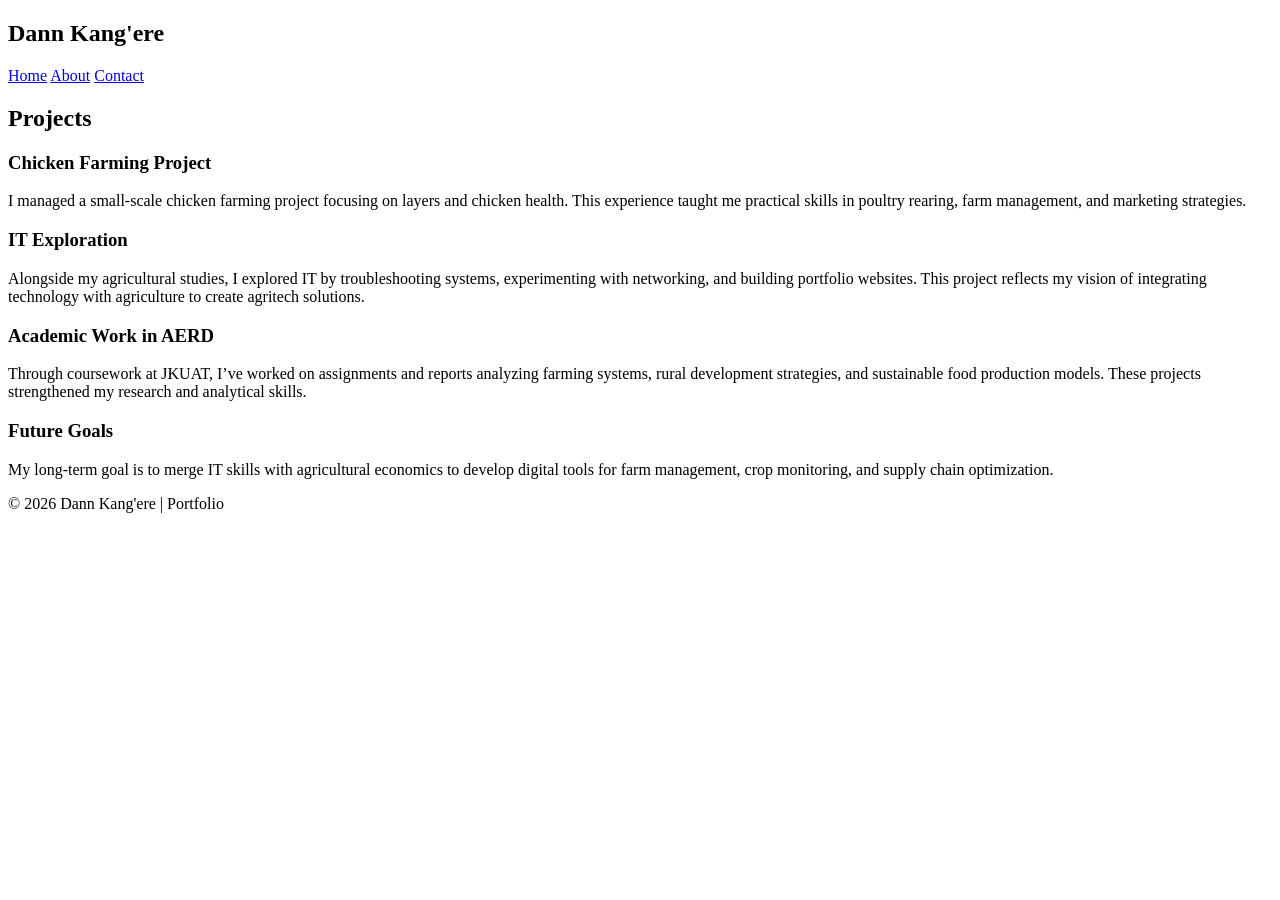
==== projects.html @ e09df22c "projects.html" ====
<!DOCTYPE html>
<html lang="en">
<head>
  <meta charset="UTF-8">
  <meta name="viewport" content="width=device-width, initial-scale=1.0">
  <title>Projects | Dann Kang'ere</title>
  <link rel="stylesheet" href="style.css">
</head>
<body>
  <nav>
    <h2>Dann Kang'ere</h2>
    <div>
      <a href="index.html">Home</a>
      <a href="about.html">About</a>
      <a href="contact.html">Contact</a>
    </div>
  </nav>

  <section>
    <h2>Projects</h2>

    <div class="project-card">
      <h3>Chicken Farming Project</h3>
      <p>I managed a small-scale chicken farming project focusing on layers and chicken health. This experience taught me practical skills in poultry rearing, farm management, and marketing strategies.</p>
    </div>

    <div class="project-card">
      <h3>IT Exploration</h3>
      <p>Alongside my agricultural studies, I explored IT by troubleshooting systems, experimenting with networking, and building portfolio websites. This project reflects my vision of integrating technology with agriculture to create agritech solutions.</p>
    </div>

    <div class="project-card">
      <h3>Academic Work in AERD</h3>
      <p>Through coursework at JKUAT, I’ve worked on assignments and reports analyzing farming systems, rural development strategies, and sustainable food production models. These projects strengthened my research and analytical skills.</p>
    </div>

    <div class="project-card">
      <h3>Future Goals</h3>
      <p>My long-term goal is to merge IT skills with agricultural economics to develop digital tools for farm management, crop monitoring, and supply chain optimization.</p>
    </div>
  </section>

  <footer>
    <p>&copy; 2026 Dann Kang'ere | Portfolio</p>
  </footer>
</body>
</html>
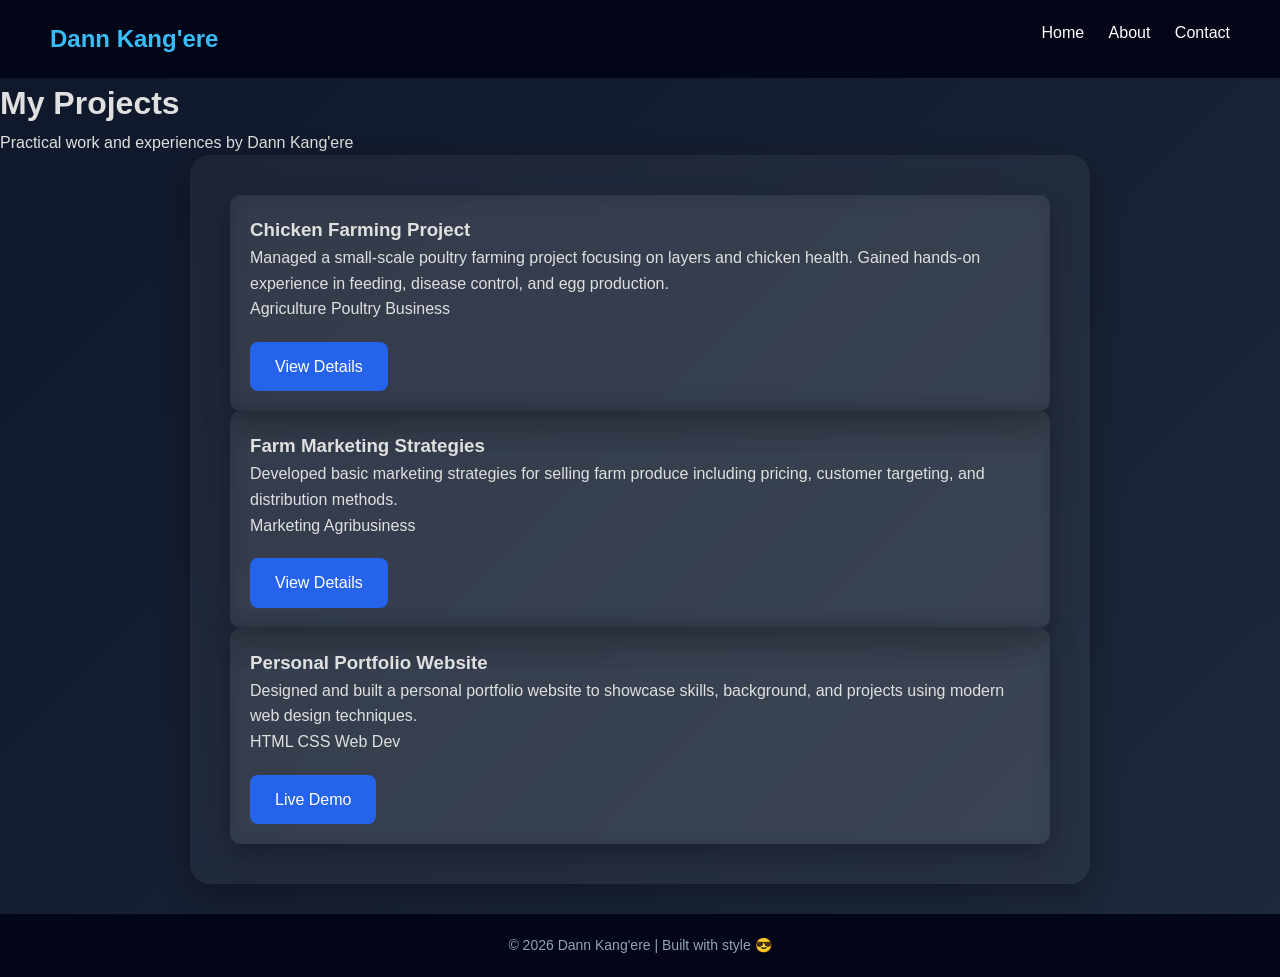
==== commit 0dc4403c: "projects.html" ====
--- a/projects.html
+++ b/projects.html
@@ -1,8 +1,8 @@
 <!DOCTYPE html>
 <html lang="en">
 <head>
-  <meta charset="UTF-8">
-  <meta name="viewport" content="width=device-width, initial-scale=1.0">
+  <meta charset="UTF-8" />
+  <meta name="viewport" content="width=device-width, initial-scale=1.0" />
   <title>Projects | Dann Kang'ere</title>
   <link rel="stylesheet" href="style.css">
 </head>
@@ -16,32 +16,49 @@
     </div>
   </nav>
 
-  <section>
-    <h2>Projects</h2>
+  <header>
+    <h1>My Projects</h1>
+    <p>Practical work and experiences by Dann Kang'ere</p>
+  </header>
 
-    <div class="project-card">
-      <h3>Chicken Farming Project</h3>
-      <p>I managed a small-scale chicken farming project focusing on layers and chicken health. This experience taught me practical skills in poultry rearing, farm management, and marketing strategies.</p>
+  <div class="container">
+    <div class="grid">
+      <div class="card">
+        <h3>Chicken Farming Project</h3>
+        <p>Managed a small-scale poultry farming project focusing on layers and chicken health. Gained hands-on experience in feeding, disease control, and egg production.</p>
+        <div class="tags">
+          <span class="tag">Agriculture</span>
+          <span class="tag">Poultry</span>
+          <span class="tag">Business</span>
+        </div>
+        <a href="#" class="btn">View Details</a>
+      </div>
+
+      <div class="card">
+        <h3>Farm Marketing Strategies</h3>
+        <p>Developed basic marketing strategies for selling farm produce including pricing, customer targeting, and distribution methods.</p>
+        <div class="tags">
+          <span class="tag">Marketing</span>
+          <span class="tag">Agribusiness</span>
+        </div>
+        <a href="#" class="btn">View Details</a>
+      </div>
+
+      <div class="card">
+        <h3>Personal Portfolio Website</h3>
+        <p>Designed and built a personal portfolio website to showcase skills, background, and projects using modern web design techniques.</p>
+        <div class="tags">
+          <span class="tag">HTML</span>
+          <span class="tag">CSS</span>
+          <span class="tag">Web Dev</span>
+        </div>
+        <a href="#" class="btn">Live Demo</a>
+      </div>
     </div>
-
-    <div class="project-card">
-      <h3>IT Exploration</h3>
-      <p>Alongside my agricultural studies, I explored IT by troubleshooting systems, experimenting with networking, and building portfolio websites. This project reflects my vision of integrating technology with agriculture to create agritech solutions.</p>
-    </div>
-
-    <div class="project-card">
-      <h3>Academic Work in AERD</h3>
-      <p>Through coursework at JKUAT, I’ve worked on assignments and reports analyzing farming systems, rural development strategies, and sustainable food production models. These projects strengthened my research and analytical skills.</p>
-    </div>
-
-    <div class="project-card">
-      <h3>Future Goals</h3>
-      <p>My long-term goal is to merge IT skills with agricultural economics to develop digital tools for farm management, crop monitoring, and supply chain optimization.</p>
-    </div>
-  </section>
+  </div>
 
   <footer>
-    <p>&copy; 2026 Dann Kang'ere | Portfolio</p>
+    © 2026 Dann Kang'ere | Built with style 😎
   </footer>
 </body>
 </html>
--- a/style.css
+++ b/style.css
@@ -0,0 +1,432 @@
+/* Reset & Base */
+* {
+  margin: 0;
+  padding: 0;
+  box-sizing: border-box;
+}
+
+body {
+  font-family: 'Poppins', sans-serif;
+  background: #0f172a; /* dark navy background */
+  color: #e0e0e0;
+  font-size: 16px;
+  line-height: 1.6;
+}
+
+/* Navigation */
+nav {
+  display: flex;
+  justify-content: space-between;
+  padding: 20px 50px;
+  position: sticky;
+  top: 0;
+  background: #020617;
+}
+
+nav h2 {
+  color: #38bdf8;
+}
+
+nav a {
+  color: white;
+  margin-left: 20px;
+  text-decoration: none;
+}
+
+nav a:hover {
+  color: #38bdf8;
+}
+
+/* Hero Section */
+.hero {
+  height: 90vh;
+  display: flex;
+  flex-direction: column;
+  justify-content: center;
+  align-items: center;
+  text-align: center;
+}
+
+.hero h1 {
+  font-size: 3rem;
+}
+
+.hero span {
+  color: #38bdf8;
+}
+
+.btn {
+  margin-top: 20px;
+  padding: 12px 25px;
+  background: #2563eb;
+  border: none;
+  border-radius: 8px;
+  color: white;
+  text-decoration: none;
+  display: inline-block;
+}
+
+.btn:hover {
+  background: #1d4ed8;
+}
+
+/* Sections */
+section {
+  padding: 60px 50px;
+}
+
+.preview, .about, .projects, .contact {
+  max-width: 1000px;
+  margin: auto;
+}
+
+/* Project Cards */
+.projects-grid {
+  display: grid;
+  grid-template-columns: repeat(auto-fit,minmax(250px,1fr));
+  gap: 20px;
+  margin-top: 20px;
+}
+
+.project-card, .card {
+  background: #1e293b;
+  padding: 20px;
+  border-radius: 10px;
+  transition: 0.3s;
+}
+
+.project-card:hover, .card:hover {
+  transform: translateY(-5px);
+}
+
+/* Skills Progress Bars */
+.skill {
+  margin: 10px 0;
+}
+.progress {
+  background: #444;
+  border-radius: 5px;
+  overflow: hidden;
+}
+.bar {
+  background: #38bdf8;
+  height: 10px;
+}
+
+/* Contact Form */
+.contact form {
+  display: flex;
+  flex-direction: column;
+  gap: 15px;
+  margin-top: 20px;
+}
+
+.contact input,
+.contact textarea {
+  padding: 12px;
+  border: none;
+  border-radius: 8px;
+  background: #1e293b;
+  color: white;
+  font-size: 1rem;
+}
+
+.contact textarea {
+  min-height: 120px;
+  resize: vertical;
+}
+
+.contact button {
+  background: #2563eb;
+  color: white;
+  padding: 12px;
+  border: none;
+  border-radius: 8px;
+  cursor: pointer;
+  font-size: 1rem;
+}
+
+.contact button:hover {
+  background: #1d4ed8;
+}
+
+/* Footer */
+footer {
+  text-align: center;
+  padding: 20px;
+  background: #020617;
+  color: #e0e0e0;
+}
+
+/* 📱 Mobile adjustments */
+@media (max-width: 600px) {
+  body {
+    font-size: 18px; /* larger text on phones */
+  }
+  nav {
+    flex-direction: column;
+    align-items: center;
+  }
+  nav div {
+    margin-top: 10px;
+  }
+  .hero h1 {
+    font-size: 2rem;
+  }
+  section {
+    padding: 40px 20px;
+  }
+}
+.contact form {
+  display: flex;
+  flex-direction: column;
+  gap: 15px;
+  margin-top: 20px;
+}
+
+.contact input,
+.contact textarea {
+  padding: 12px;
+  border: none;
+  border-radius: 8px;
+  background: #1e293b;
+  color: white;
+  font-size: 1rem;
+}
+
+.contact textarea {
+  min-height: 120px;
+  resize: vertical;
+}
+
+.contact button {
+  background: #2563eb;
+  color: white;
+  padding: 12px;
+  border: none;
+  border-radius: 8px;
+  cursor: pointer;
+  font-size: 1rem;
+}
+
+.contact button:hover {
+  background: #1d4ed8;
+}
+
+/* 📱 Mobile adjustments */
+@media (max-width: 600px) {
+  .contact input,
+  .contact textarea,
+  .contact button {
+    width: 100%; /* full width on small screens */
+    font-size: 1.1rem; /* slightly larger text */
+  }
+}
+/* Reset & Base */
+* {
+  margin: 0;
+  padding: 0;
+  box-sizing: border-box;
+  font-family: 'Poppins', sans-serif;
+}
+
+body {
+  background: linear-gradient(135deg, #0f172a, #1e293b); /* gradient background */
+  color: #e0e0e0;
+  font-size: 16px;
+  line-height: 1.6;
+}
+
+/* Navigation */
+nav {
+  display: flex;
+  justify-content: space-between;
+  padding: 20px 50px;
+  position: sticky;
+  top: 0;
+  background: #020617;
+}
+
+nav h2 {
+  color: #38bdf8;
+}
+
+nav a {
+  color: white;
+  margin-left: 20px;
+  text-decoration: none;
+}
+
+nav a:hover {
+  color: #38bdf8;
+}
+
+/* Hero Section */
+.hero {
+  height: 90vh;
+  display: flex;
+  flex-direction: column;
+  justify-content: center;
+  align-items: center;
+  text-align: center;
+}
+
+.hero h1 {
+  font-size: 3rem;
+}
+
+.hero span {
+  color: #38bdf8;
+}
+
+.btn {
+  margin-top: 20px;
+  padding: 12px 25px;
+  background: #2563eb;
+  border: none;
+  border-radius: 8px;
+  color: white;
+  text-decoration: none;
+  display: inline-block;
+}
+
+.btn:hover {
+  background: #1d4ed8;
+}
+
+/* Sections */
+section {
+  padding: 60px 50px;
+}
+
+.preview, .about, .projects, .contact {
+  max-width: 1000px;
+  margin: auto;
+}
+
+/* Project Cards */
+.projects-grid {
+  display: grid;
+  grid-template-columns: repeat(auto-fit,minmax(250px,1fr));
+  gap: 20px;
+  margin-top: 20px;
+}
+
+.project-card, .card {
+  background: rgba(255,255,255,0.05); /* glass effect */
+  padding: 20px;
+  border-radius: 10px;
+  backdrop-filter: blur(10px);
+  box-shadow: 0 10px 30px rgba(0,0,0,0.3);
+  transition: 0.3s;
+}
+
+.project-card:hover, .card:hover {
+  transform: translateY(-5px);
+}
+
+/* Skills Progress Bars */
+.skill {
+  margin: 10px 0;
+}
+.progress {
+  background: #444;
+  border-radius: 5px;
+  overflow: hidden;
+}
+.bar {
+  background: #38bdf8;
+  height: 10px;
+}
+
+/* Contact Page */
+.container {
+  width: 90%;
+  max-width: 900px;
+  background: rgba(255,255,255,0.05);
+  border-radius: 20px;
+  padding: 40px;
+  backdrop-filter: blur(10px);
+  box-shadow: 0 10px 30px rgba(0,0,0,0.3);
+  margin: auto;
+}
+
+.contact-grid {
+  display: grid;
+  grid-template-columns: 1fr 1fr;
+  gap: 30px;
+}
+
+.info h3 {
+  margin-bottom: 10px;
+  color: #38bdf8;
+}
+
+.form {
+  display: flex;
+  flex-direction: column;
+  gap: 15px;
+}
+
+input, textarea {
+  padding: 12px;
+  border: none;
+  border-radius: 10px;
+  outline: none;
+  background: rgba(255,255,255,0.1);
+  color: #fff;
+}
+
+textarea {
+  resize: none;
+  height: 120px;
+}
+
+button {
+  padding: 12px;
+  border: none;
+  border-radius: 10px;
+  background: #38bdf8;
+  color: #000;
+  font-weight: 600;
+  cursor: pointer;
+  transition: 0.3s;
+}
+
+button:hover {
+  transform: scale(1.05);
+  background: #0ea5e9;
+}
+
+/* Footer */
+footer {
+  text-align: center;
+  margin-top: 30px;
+  padding: 20px;
+  font-size: 14px;
+  color: #94a3b8;
+  background: #020617;
+}
+
+/* 📱 Mobile adjustments */
+@media(max-width: 768px) {
+  .contact-grid {
+    grid-template-columns: 1fr;
+  }
+  body {
+    font-size: 18px;
+  }
+  nav {
+    flex-direction: column;
+    align-items: center;
+  }
+  nav div {
+    margin-top: 10px;
+  }
+  .hero h1 {
+    font-size: 2rem;
+  }
+  section {
+    padding: 40px 20px;
+  }
+}
